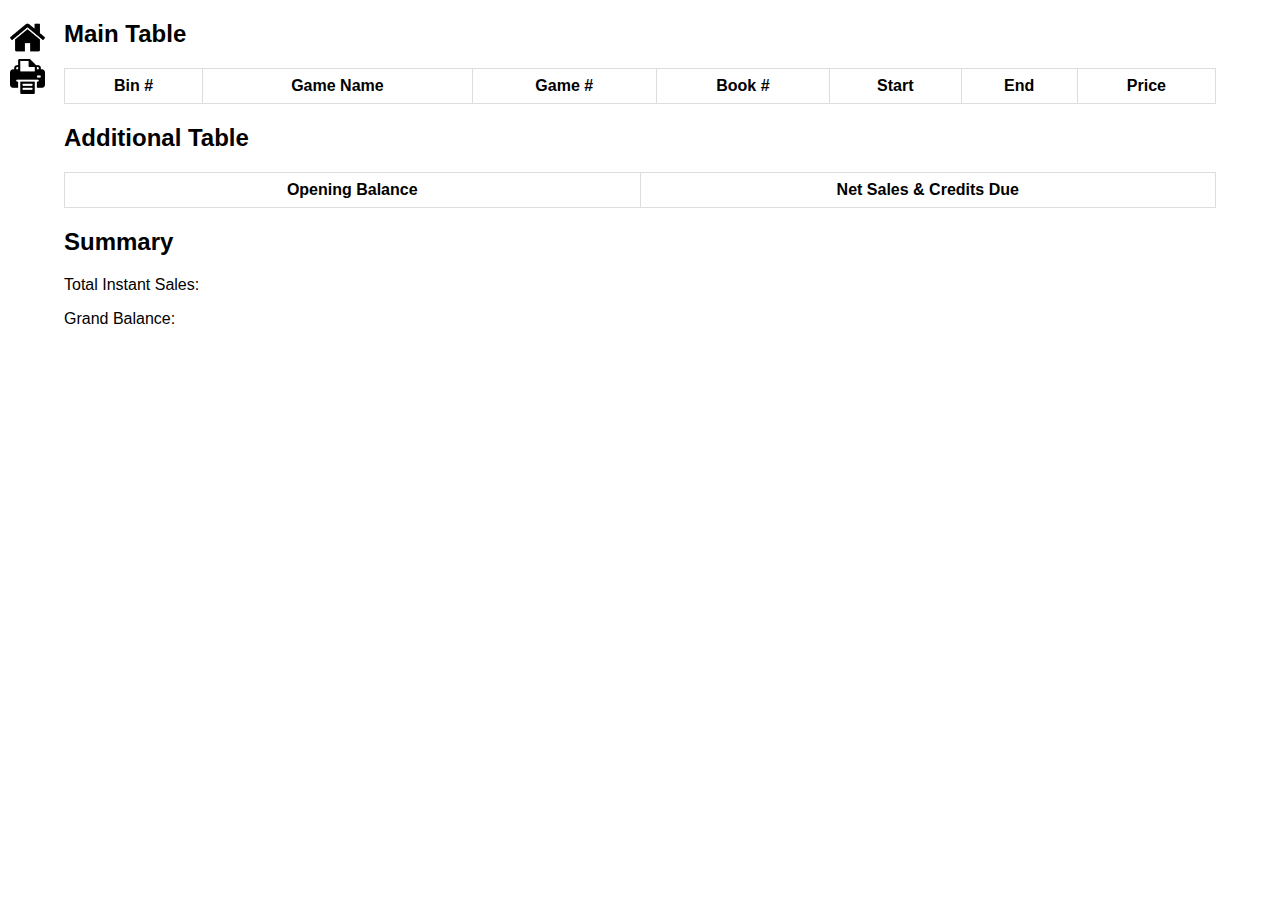
==== pages/display.html @ fb4c835a "V1" ====
<!DOCTYPE html>
<html lang="en">
<head>
    <meta charset="UTF-8">
    <meta name="viewport" content="width=device-width, initial-scale=1.0">
    <title>Display Saved Data</title>
    <link rel="stylesheet" href="../styles.css">
</head>
<body>
    <nav>
        <a href="../index.html"><img src="../pics/home.png" class="icons"></a></br>
        <a href="#" onclick="printDocument()"><img src="../pics/print.png" class="icons"></a>
    </nav>
    <div>
        <h2>Main Table</h2>
        <table id="main-table">
            <thead>
                <tr>
                    <th>Bin #</th>
                    <th>Game Name</th>
                    <th>Game #</th>
                    <th>Book #</th>
                    <th>Start</th>
                    <th>End</th>
                    <th>Price</th>
                </tr>
            </thead>
            <tbody>
                <!-- Table rows will be dynamically added here -->
            </tbody>
        </table>
    </div>
 
    <div>
        <h2>Additional Table</h2>
        <table id="additional-table">
            <thead>
                <tr>
                    <th>Opening Balance</th>
                    <th>Net Sales & Credits Due</th>
                </tr>
            </thead>
            <tbody>
                <!-- Table rows will be dynamically added here -->
            </tbody>
        </table>
    </div>

    <div>
        <h2>Summary</h2>
        <p>Total Instant Sales: <span id="total-sales"></span></p>
        <p>Grand Balance: <span id="grand-balance"></span></p>
    </div>

    <script src="display.js"></script>
    <script>
        function printDocument() {
            // Hide the navigation bar before printing
            const navBar = document.querySelector("nav");
            navBar.style.display = "none";

            // Print the document
            window.print();

            // Show the navigation bar again after printing
            navBar.style.display = "block";
        }
    </script>
</body>
</html>
---- styles.css ----
/* Basic styling for the form and table */
body {
    font-family: Arial, sans-serif;
    width:90%;
    margin:auto;
    margin-top:20px;
}
nav{
    width:auto;
    position: fixed;
    left:.001%;
    padding-left:10px;
}
.icons{
    max-width: 35px;
}
table {
    width: 100%;
    border-collapse: collapse;
    margin-bottom: 20px;
}

table, th, td {
    border: 1px solid #ddd;
}

th, td {
    padding: 8px;
    text-align: center;
    hyphens: auto;
    max-width: 100px;
    word-wrap:break-word;
}

form {
    margin-top: 20px;
}

form input {
    margin-right: 10px;
    margin-bottom: 10px;
}

form button:hover {
    background-color: #45a049;
}
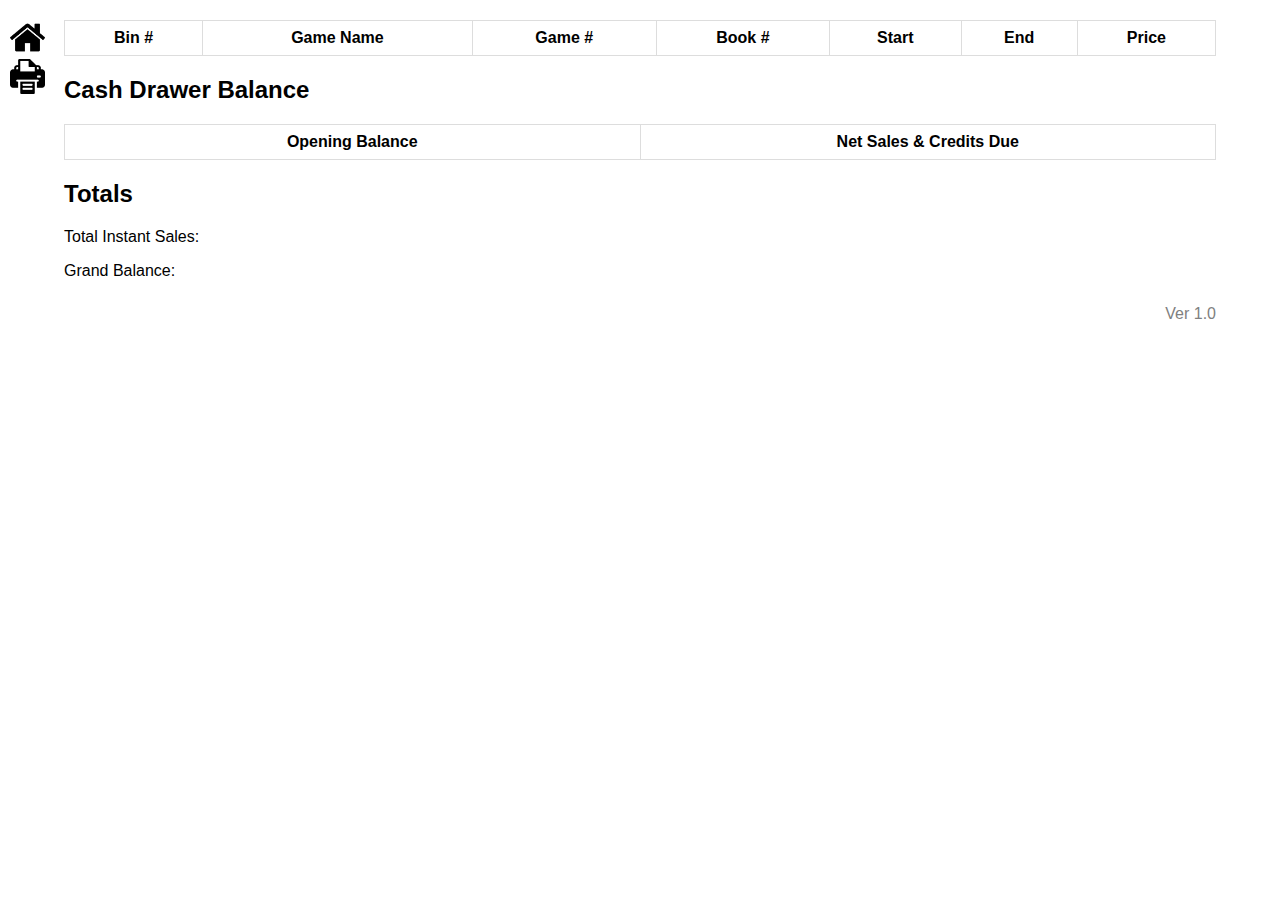
==== commit 40ca2f04: "First Version" ====
--- a/pages/display.html
+++ b/pages/display.html
@@ -8,11 +8,11 @@
 </head>
 <body>
     <nav>
-        <a href="../index.html"><img src="../pics/home.png" class="icons"></a></br>
-        <a href="#" onclick="printDocument()"><img src="../pics/print.png" class="icons"></a>
+        <a href="../index.html"><img src="../pics/home.png" class="icons" title="Home"></a></br>
+        <a href="#" onclick="printDocument()"><img src="../pics/print.png" class="icons" title="Print"></a>
     </nav>
     <div>
-        <h2>Main Table</h2>
+        <h2 id="main-table-title"></h2>
         <table id="main-table">
             <thead>
                 <tr>
@@ -32,7 +32,7 @@
     </div>
  
     <div>
-        <h2>Additional Table</h2>
+        <h2>Cash Drawer Balance</h2>
         <table id="additional-table">
             <thead>
                 <tr>
@@ -47,11 +47,13 @@
     </div>
 
     <div>
-        <h2>Summary</h2>
-        <p>Total Instant Sales: <span id="total-sales"></span></p>
-        <p>Grand Balance: <span id="grand-balance"></span></p>
+        <h2>Totals</h2>
+        <p>Total Instant Sales: <b><span id="total-sales"></span></b></p>
+        <p>Grand Balance: <b><span id="grand-balance"></span></b></p>
     </div>
-
+    <footer>
+        Ver 1.0
+    </footer>
     <script src="display.js"></script>
     <script>
         function printDocument() {
--- a/styles.css
+++ b/styles.css
@@ -13,6 +13,7 @@
 }
 .icons{
     max-width: 35px;
+    cursor: pointer;
 }
 table {
     width: 100%;
@@ -44,3 +45,36 @@
 form button:hover {
     background-color: #45a049;
 }
+
+.summaryIcon{
+    max-width: 20px;
+    padding-right: 5px;
+    padding-left: 5px;
+    cursor: pointer;
+}
+
+#summary-table th:first-child {
+    width: 70%;
+}
+
+.editAddRow{
+    text-align: center;
+}
+.hide-element {
+    display: none;
+    color: blue;
+}
+
+footer{
+    color:grey;
+    margin-top: 25px;
+    text-align: right;
+}
+
+@media screen and (max-width: 950px) {
+    body {
+        width:85%;
+      margin-left: 55px;
+      margin-right: 35px;
+    }
+  }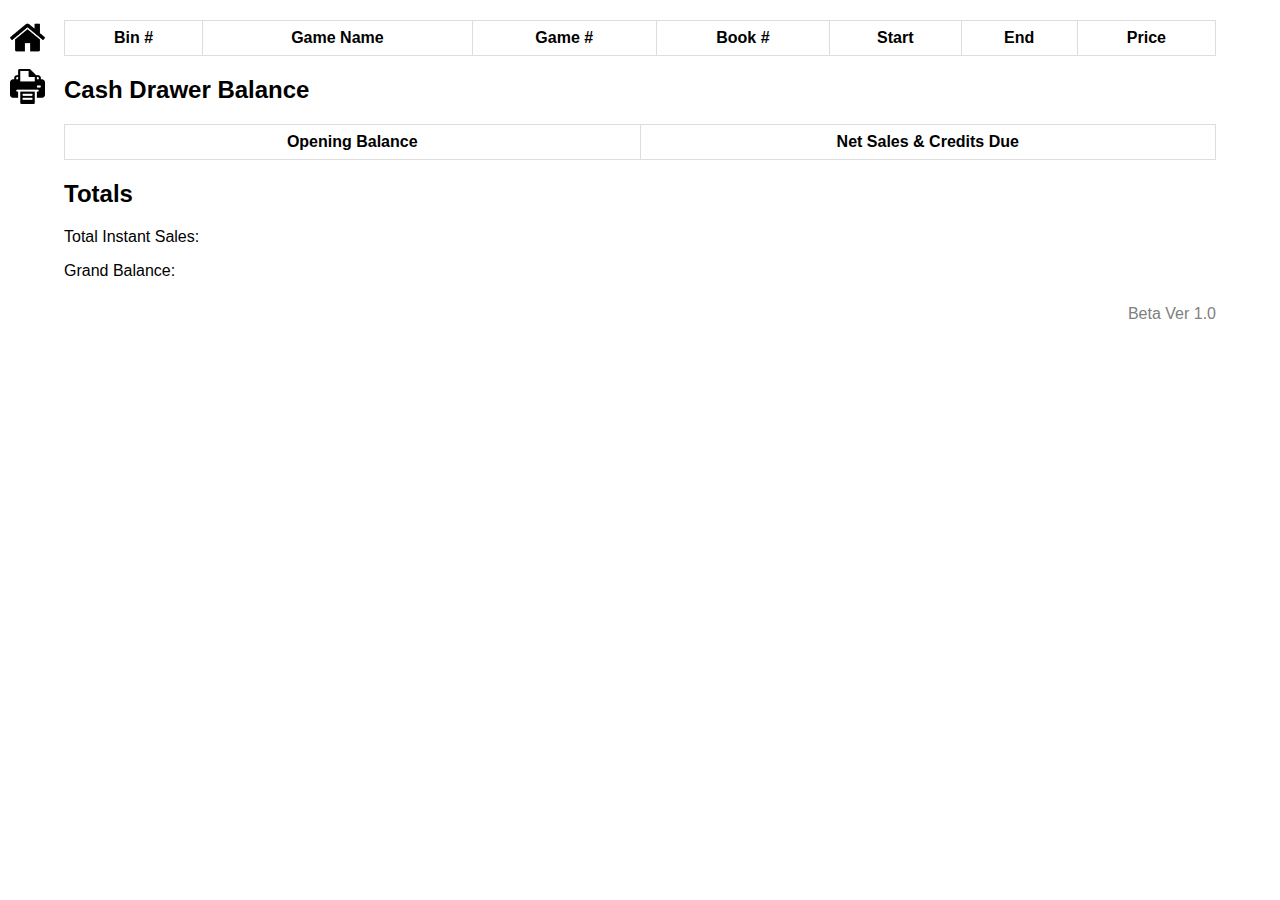
==== commit 0635371f: "More touch ups" ====
--- a/pages/display.html
+++ b/pages/display.html
@@ -52,7 +52,7 @@
         <p>Grand Balance: <b><span id="grand-balance"></span></b></p>
     </div>
     <footer>
-        Ver 1.0
+        Beta Ver 1.0
     </footer>
     <script src="display.js"></script>
     <script>
--- a/styles.css
+++ b/styles.css
@@ -14,6 +14,7 @@
 .icons{
     max-width: 35px;
     cursor: pointer;
+    padding-bottom: 10px;
 }
 table {
     width: 100%;
@@ -71,7 +72,7 @@
     text-align: right;
 }
 
-@media screen and (max-width: 950px) {
+@media screen and (max-width: 1100px) {
     body {
         width:85%;
       margin-left: 55px;
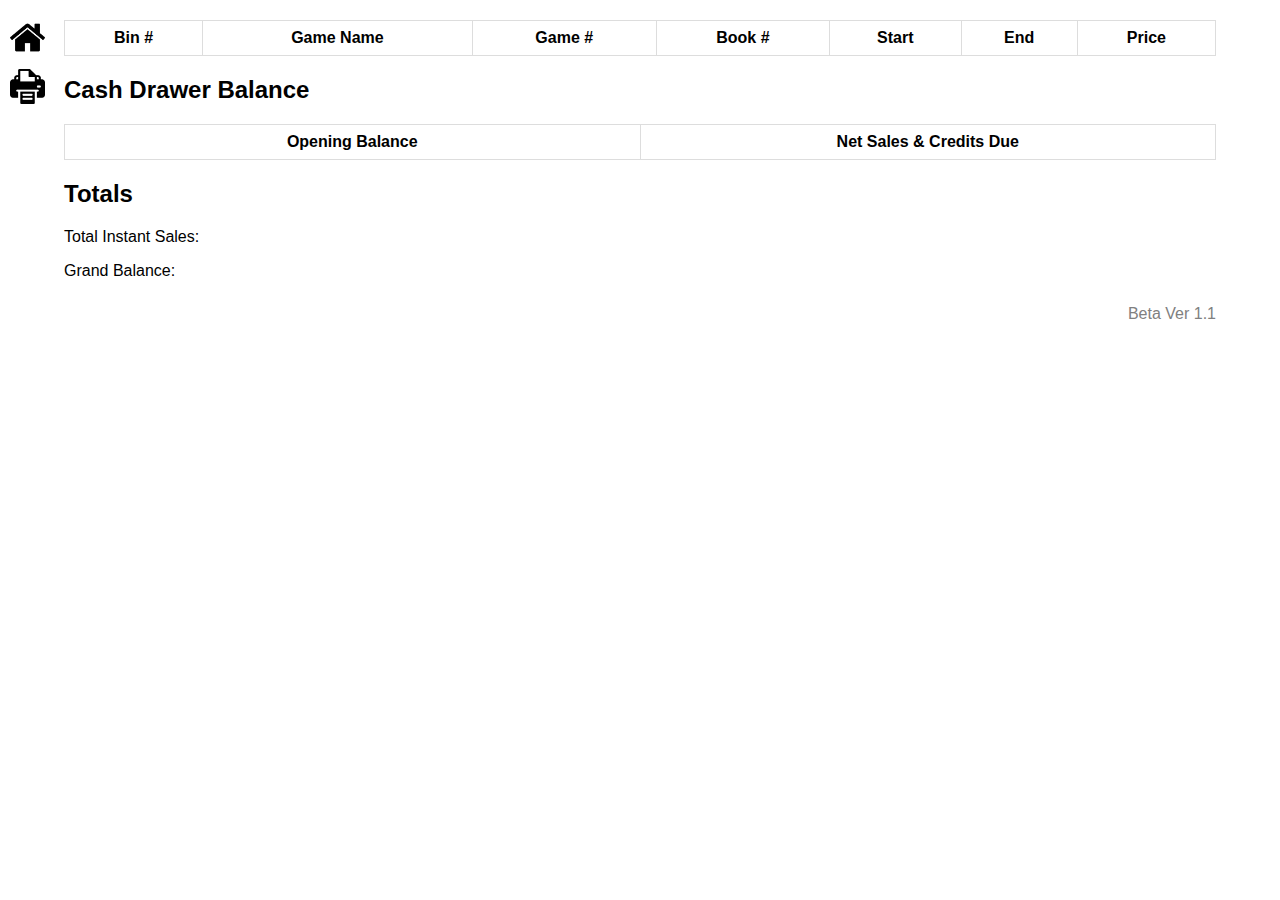
==== commit 0921982e: "Beta V1.1" ====
--- a/pages/display.html
+++ b/pages/display.html
@@ -3,7 +3,7 @@
 <head>
     <meta charset="UTF-8">
     <meta name="viewport" content="width=device-width, initial-scale=1.0">
-    <title>Display Saved Data</title>
+    <title>Display Form</title>
     <link rel="stylesheet" href="../styles.css">
 </head>
 <body>
@@ -52,7 +52,7 @@
         <p>Grand Balance: <b><span id="grand-balance"></span></b></p>
     </div>
     <footer>
-        Beta Ver 1.0
+        Beta Ver 1.1
     </footer>
     <script src="display.js"></script>
     <script>
--- a/styles.css
+++ b/styles.css
@@ -1,4 +1,3 @@
-/* Basic styling for the form and table */
 body {
     font-family: Arial, sans-serif;
     width:90%;
@@ -61,8 +60,7 @@
 .editAddRow{
     text-align: center;
 }
-.hide-element {
-    display: none;
+.HTU, .HTUtxt {
     color: blue;
 }
 
@@ -78,4 +76,15 @@
       margin-left: 55px;
       margin-right: 35px;
     }
-  }+  }
+
+.table-wrapper {
+    width: 100%;
+    overflow-x: auto;
+    white-space: nowrap;
+}
+
+.table-wrapper table {
+    width: 100%;
+    min-width: 800px; /* Adjust this value based on your needs */
+}